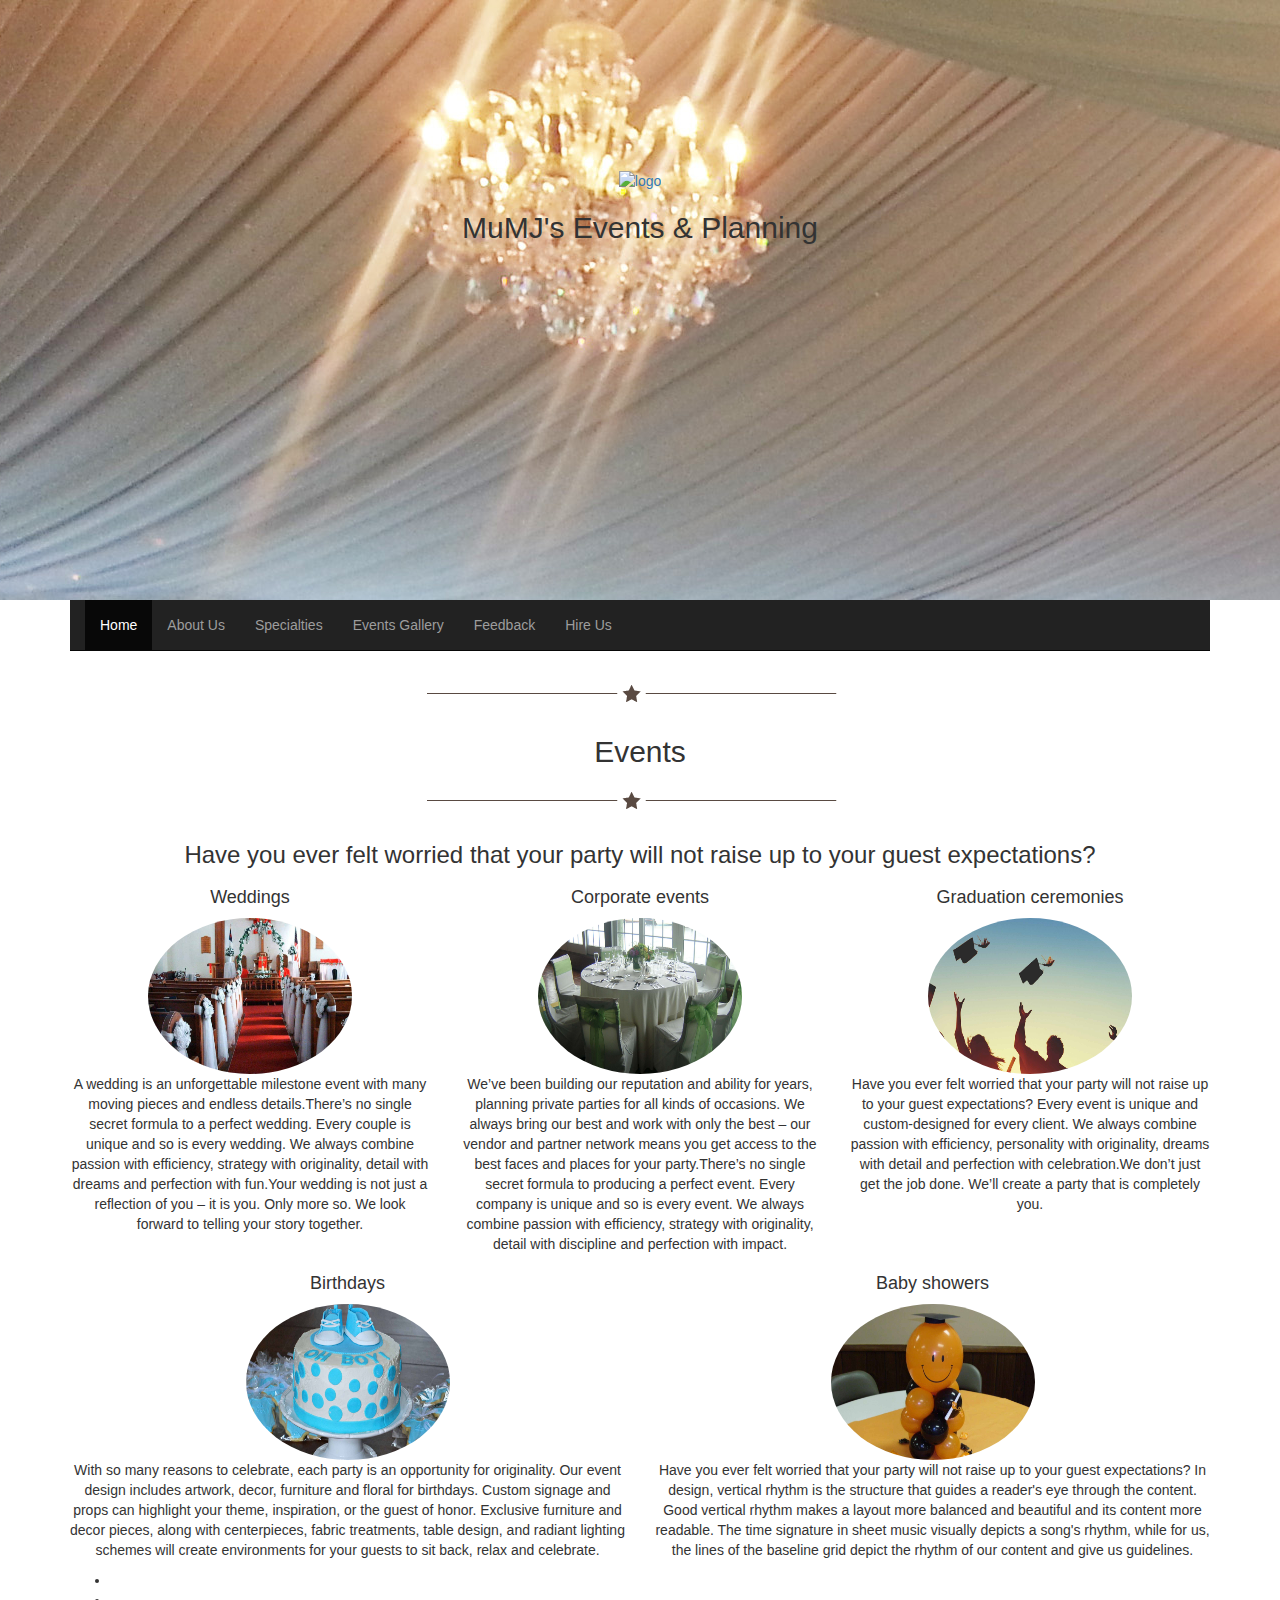
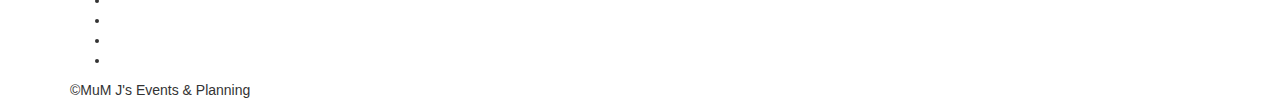
==== index.html @ 02b1fd7d "Initial combination of whole project" ====
<!DOCTYPE html>
<!--[if lt IE 7 ]> <html class="ie ie6 no-js" lang="en"> <![endif]-->
<!--[if IE 7 ]>    <html class="ie ie7 no-js" lang="en"> <![endif]-->
<!--[if IE 8 ]>    <html class="ie ie8 no-js" lang="en"> <![endif]-->
<!--[if IE 9 ]>    <html class="ie ie9 no-js" lang="en"> <![endif]-->
<!--[if gt IE 9]><!-->
<html class="no-js" lang="en">
<!--<![endif]-->
<head>

<meta charset="UTF-8"/>

<title>MuM J's</title>

<meta name="description" content="Mum J's">

<meta name="author" content="">

<meta name="viewport" content="width=device-width, initial-scale=1.0">

<link rel="stylesheet" type="text/css" media="screen" href="css/bootstrap.css">
<link rel="stylesheet" href="https://maxcdn.bootstrapcdn.com/bootstrap/3.3.7/css/bootstrap.min.css">
<script src="https://ajax.googleapis.com/ajax/libs/jquery/3.2.1/jquery.min.js"></script>
<script src="https://maxcdn.bootstrapcdn.com/bootstrap/3.3.7/js/bootstrap.min.js"></script>
<link rel="stylesheet" href="css/font-awesome.css">
<link rel="stylesheet" href="css/animate.css">
<link rel="stylesheet" href="css/theme.css">

<link href='https://fonts.googleapis.com/css?family=Montserrat:400,700' rel='stylesheet' type='text/css'>
<link href='https://fonts.googleapis.com/css?family=Open+Sans:400,300,300italic,400italic,600,600italic,700,700italic,800,800italic' rel='stylesheet' type='text/css'>
<link href='https://fonts.googleapis.com/css?family=Playball' rel='stylesheet' type='text/css'>

</head>
<body>
<!--wrapper start-->
<div class="wrapper" id="wrapper">
	
	<!--header-->
	<header>
	<div class="banner row" id="banner">		
		<div class="parallax text-center" style="background-image: url(img/marquee1.jpg);">
			<div class="parallax-pattern-overlay">
				<div class="container text-center" style="height:600px;padding-top:170px;">
					<a href="#"><img id="site-title" class=" wow fadeInDown" wow-data-delay="0.0s" wow-data-duration="0.9s" src="img/logo.png" alt="logo"/></a>
					<h2 class="intro wow zoomIn" wow-data-delay="0.4s" wow-data-duration="0.9s">MuMJ's Events & Planning</h2>
				</div>
			</div>
		</div>
	</div>	
	<div class="menu">
		<div class="navbar-wrapper">
			<div class="container">
				<div class="navwrapper">
					<div class="navbar navbar-inverse navbar-static-top">
						<div class="container">
							<div class="navArea">
								<div>
							      <button type="button" class="navbar-toggle" data-toggle="collapse" data-target="#myNavbar">
							        <span class="icon-bar"></span>
							        <span class="icon-bar"></span>
							        <span class="icon-bar"></span>                        
							      </button>
							    </div>
								<div class="navbar-collapse collapse" id="myNavbar">
									<ul class="nav navbar-nav">
										<li class="active"><a href="#wrapper">Home</a></li>
										<li><a href="about/index.html">About Us</a></li>
										<li><a href="#specialties">Specialties</a></li>
										<li><a href="#gallery">Events Gallery</a></li>
										<li><a href="#feedback">Feedback</a></li>
										<li><a href="#contact">Hire Us</a></li>
									</ul>
								</div>
							</div>
						</div>
					</div>
				</div>
			</div>
		</div>
	</div>	
					
	</header>

	<!--about us-->
	<section class="aboutus" id="aboutus">
	<div class="container">
		<div class="heading text-center">
			<img class="dividerline" src="img/sep.png" alt="">
			<h2>Events</h2>
			<img class="dividerline" src="img/sep.png" alt="">
			<h3>Have you ever felt worried that your party will not raise up to your guest expectations? </h3>
		</div>			
		<div class="row">
			<div class="col-md-4">
				<div class="papers text-center">
					<h4 class="notopmarg nobotmarg">Weddings</h4>
					<div>
						<img src="img/4.jpg" class="img-circle" alt="Cinque Terre" width="204" height="156">
					</div>
					<p>
						A wedding is an unforgettable milestone event with many moving pieces and endless details.There’s no single secret formula to a perfect wedding. Every couple is unique and so is every wedding. We always combine passion with efficiency, strategy with originality, detail with dreams and perfection with fun.Your wedding is not just a reflection of you – it is you. Only more so. We look forward to telling your story together.
					</p>
				</div>
			</div>
			<div class="col-md-4">
				<div class="papers text-center">
					<h4 class="notopmarg nobotmarg">Corporate events</h4>
					<div>
						<img src="img/12.jpg" class="img-circle" alt="Cinque Terre" width="204" height="156">
					</div>
					<p>
						We’ve been building our reputation and ability for years, planning private parties for all kinds of occasions. We always bring our best and work with only the best – our vendor and partner network means you get access to the best faces and places for your party.There’s no single secret formula to producing a perfect event. Every company is unique and so is every event. We always combine passion with efficiency, strategy with originality, detail with discipline and perfection with impact.
					</p>
				</div>
			</div>
			<div class="col-md-4">
				<div class="papers text-center">
					<h4 class="notopmarg nobotmarg">Graduation ceremonies</h4>
					<div>
						<img src="img/8.jpg" class="img-circle" alt="Cinque Terre" width="204" height="156">
					</div>
					<p>
						Have you ever felt worried that your party will not raise up to your guest expectations? Every event is unique and custom-designed for every client. We always combine passion with efficiency, personality with originality, dreams with detail and perfection with celebration.We don’t just get the job done. We’ll create a party that is completely you.

					</p>
				</div>
			</div>
		</div>
				<div class="row">
			<div class="col-md-6">
				<div class="papers text-center">
					<h4 class="notopmarg nobotmarg">Birthdays</h4>
					<div>
						<img src="img/35.jpg" class="img-circle" alt="Cinque Terre" width="204" height="156">
					</div>
					<p>
						With so many reasons to celebrate, each party is an opportunity for originality. Our event design includes artwork, decor, furniture and floral for birthdays. Custom signage and props can highlight your theme, inspiration, or the guest of honor. Exclusive furniture and decor pieces, along with centerpieces, fabric treatments, table design, and radiant lighting schemes will create environments for your guests to sit back, relax and celebrate. 
					</p>
				</div>
			</div>
			<div class="col-md-6">
				<div class="papers text-center">
					<h4 class="notopmarg nobotmarg">Baby showers</h4>
					<div>
						<img src="img/24.jpg" class="img-circle" alt="Cinque Terre" width="204" height="156">
					</div>
					<p>
						Have you ever felt worried that your party will not raise up to your guest expectations? In design, vertical rhythm is the structure that guides a reader's eye through the content. Good vertical rhythm makes a layout more balanced and beautiful and its content more readable. The time signature in sheet music visually depicts a song's rhythm, while for us, the lines of the baseline grid depict the rhythm of our content and give us guidelines.
					</p>
				</div>
			</div>
		</div>
	</div>
	</section>
		
	
	<!--footer-->
	<section class="footer" id="footer">
	<div class="container">
		<ul>
			<li><a href="#"><i class="fa fa-twitter"></i></a></li>
			<li><a href="#"><i class="fa fa-facebook"></i></a></li>
			<li><a href="#"><i class="fa fa-linkedin"></i></a></li>
			<li><a href="#"><i class="fa fa-pinterest"></i></a></li>
			<li><a href="#"><i class="fa fa-flickr"></i></a></li>
		</ul>
		<p>
			&copy;MuM J's Events &amp; Planning
		</p>
	</div>
	</section>
	
</div><!--wrapper end-->

<!--Javascripts-->
<script src="js/jquery.js"></script>
<script src="js/modernizr.js"></script>
<script src="js/bootstrap.js"></script>
<script src="js/menustick.js"></script>
<script src="js/parallax.js"></script>
<script src="js/easing.js"></script>
<script src="js/wow.js"></script>
<script src="js/smoothscroll.js"></script>
<script src="js/masonry.js"></script>
<script src="js/imgloaded.js"></script>
<script src="js/classie.js"></script>
<script src="js/colorfinder.js"></script>
<script src="js/gridscroll.js"></script>
<script src="js/contact.js"></script>
<script src="js/common.js"></script>

<script type="text/javascript">
jQuery(function($) {
$(document).ready( function() {
  //enabling stickUp on the '.navbar-wrapper' class
	$('.navbar-wrapper').stickUp({
		parts: {
		  0: 'banner',
		  1: 'aboutus',
		  2: 'specialties',
		  3: 'gallery',
		  4: 'feedback',
		  5: 'contact'
		},
		itemClass: 'menuItem',
		itemHover: 'active',
		topMargin: 'auto'
		});
	});
});
</script>
</body>
</html>
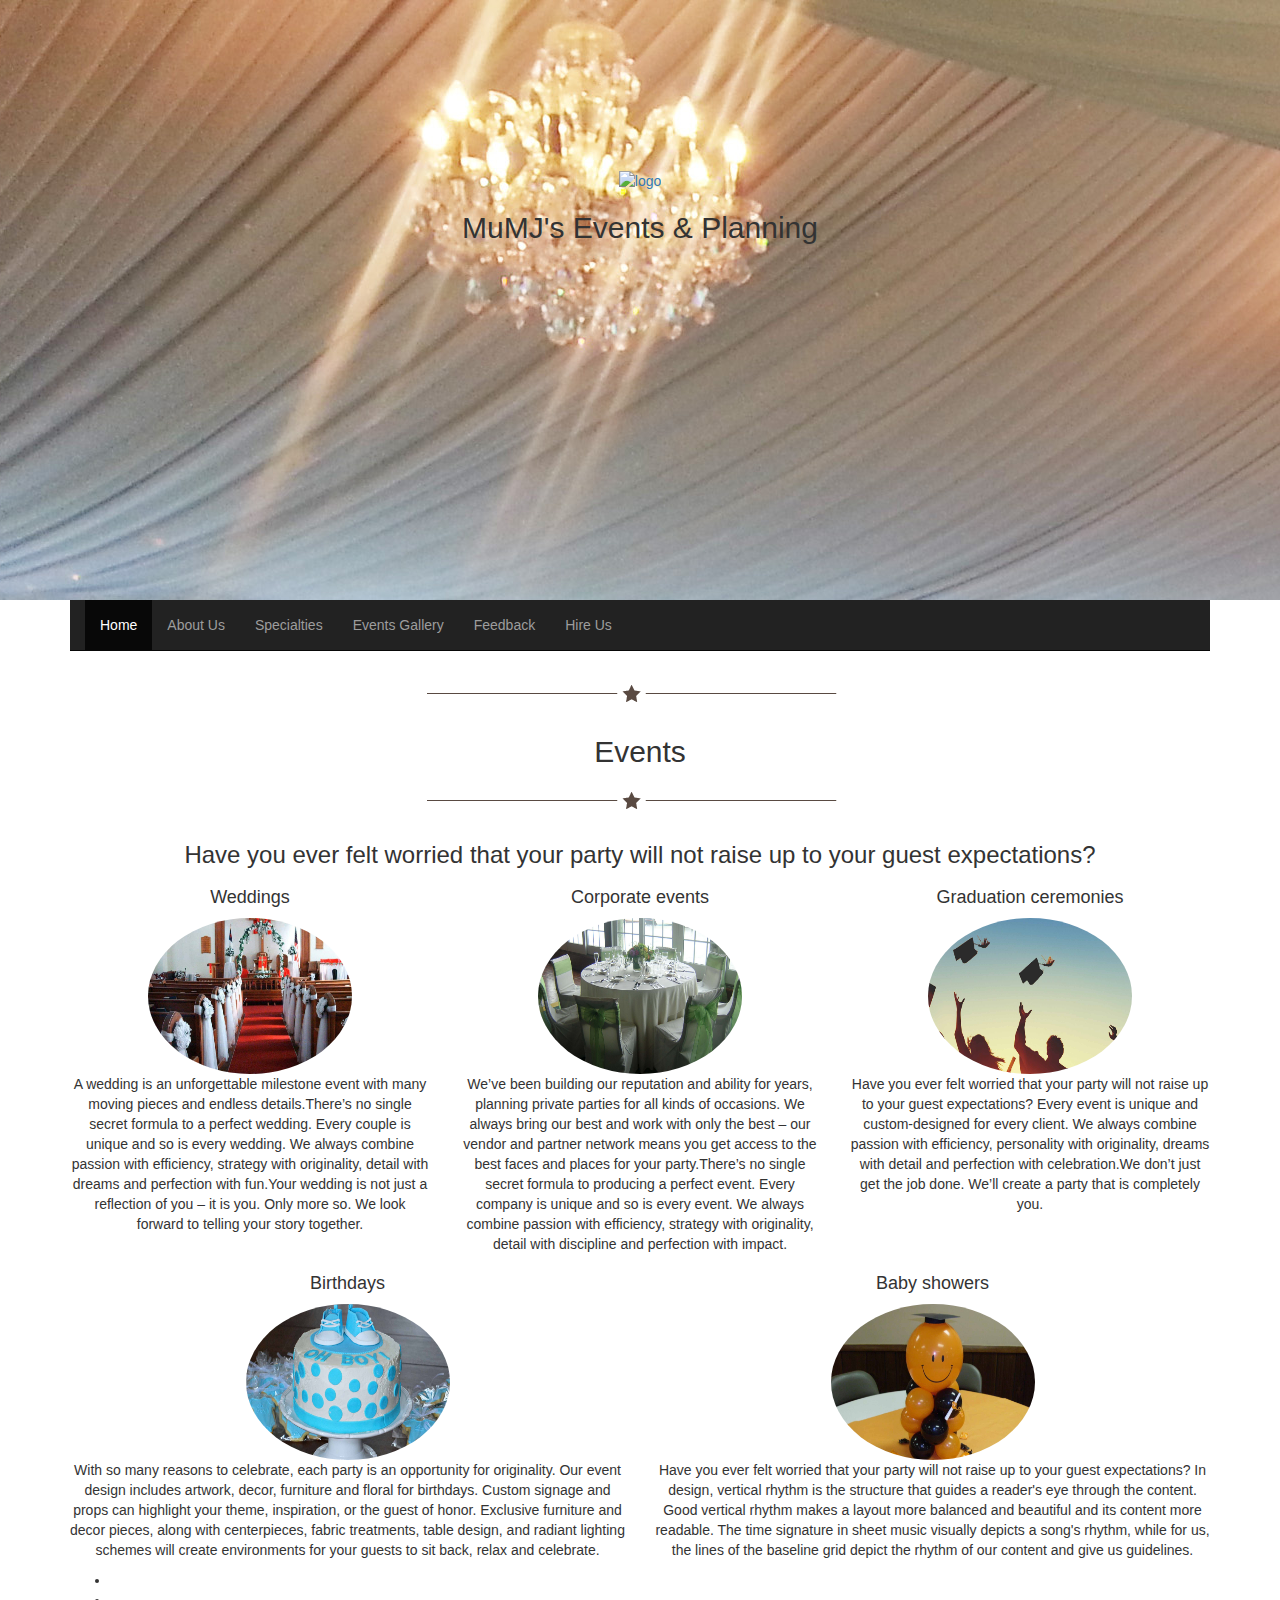
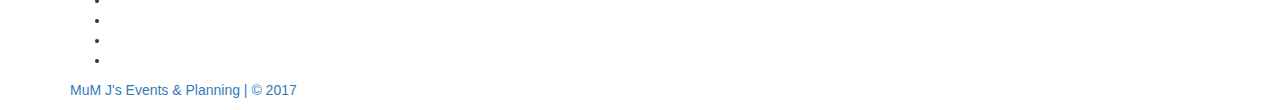
==== commit 40ea570c: "New files" ====
--- a/index.html
+++ b/index.html
@@ -7,28 +7,47 @@
 <html class="no-js" lang="en">
 <!--<![endif]-->
 <head>
-
-<meta charset="UTF-8"/>
-
-<title>MuM J's</title>
-
-<meta name="description" content="Mum J's">
-
-<meta name="author" content="">
-
-<meta name="viewport" content="width=device-width, initial-scale=1.0">
-
-<link rel="stylesheet" type="text/css" media="screen" href="css/bootstrap.css">
-<link rel="stylesheet" href="https://maxcdn.bootstrapcdn.com/bootstrap/3.3.7/css/bootstrap.min.css">
-<script src="https://ajax.googleapis.com/ajax/libs/jquery/3.2.1/jquery.min.js"></script>
-<script src="https://maxcdn.bootstrapcdn.com/bootstrap/3.3.7/js/bootstrap.min.js"></script>
-<link rel="stylesheet" href="css/font-awesome.css">
-<link rel="stylesheet" href="css/animate.css">
-<link rel="stylesheet" href="css/theme.css">
-
-<link href='https://fonts.googleapis.com/css?family=Montserrat:400,700' rel='stylesheet' type='text/css'>
-<link href='https://fonts.googleapis.com/css?family=Open+Sans:400,300,300italic,400italic,600,600italic,700,700italic,800,800italic' rel='stylesheet' type='text/css'>
-<link href='https://fonts.googleapis.com/css?family=Playball' rel='stylesheet' type='text/css'>
+	<meta charset="UTF-8"/>
+	<meta name="viewport" content="width=device-width, initial-scale=1.0">
+
+	<title>MuMJ's Catering Services</title>
+	<meta name="description" content="">
+	<meta name="author" content="Emmanuel Gathage & Brian Okinyi">
+	<meta name="keywords" content="">
+	<meta name="twitter:description" content="">
+	<meta name="twitter:title" content="Home | MuMJ's Catering Services">
+	<meta name="twitter:site" content="@MuMJ's">
+	<meta name="twitter:image" content="../images/favicon.png">
+	<meta name="twitter:creator" content="Emmanuel Gathage & Brian Okinyi">
+
+	<meta property="og:locale" content="en_US">
+	<meta property="og:type" content="Home | MuMJ's Catering Services">
+	<meta property="og:description" content="">
+	<meta property="og:url" content="">
+	<meta property="og:site_name" content="MuMJ's Catering Services">
+	<meta property="og:image" content="../images/favicon.png">
+
+	<meta property="article:publisher" content="">
+	<meta property="article:author" content="Emmanuel & Brian">
+	<meta property="article:section" content="Home">
+	<meta property="article:published_time" content="2017-10-16T09:00:53+00:00">
+	<meta property="article:modified_time" content="2017-10-16T09:00:53+00:00">
+	<meta property="article:updated_time" content="2017-10-16T09:00:53+00:00">
+
+	<!--Style sheets-->
+	<link rel="stylesheet" type="text/css" media="screen" href="css/bootstrap.css">
+	<link rel="stylesheet" href="css/font-awesome.css">
+	<link rel="stylesheet" href="css/animate.css">
+	<link rel="stylesheet" href="css/theme.css">
+	<link rel="stylesheet" type="text/css" href="css/gallery.css">
+
+	<link href='https://fonts.googleapis.com/css?family=Montserrat:400,700' rel='stylesheet' type='text/css'>
+	<link href='https://fonts.googleapis.com/css?family=Open+Sans:400,300,300italic,400italic,600,600italic,700,700italic,800,800italic' rel='stylesheet' type='text/css'>
+	<link href='https://fonts.googleapis.com/css?family=Playball' rel='stylesheet' type='text/css'>
+	<link rel="stylesheet" href="https://maxcdn.bootstrapcdn.com/bootstrap/3.3.7/css/bootstrap.min.css">
+	
+	<script src="https://ajax.googleapis.com/ajax/libs/jquery/3.2.1/jquery.min.js"></script>
+	<script src="https://maxcdn.bootstrapcdn.com/bootstrap/3.3.7/js/bootstrap.min.js"></script>
 
 </head>
 <body>
@@ -47,7 +66,7 @@
 			</div>
 		</div>
 	</div>	
-	<div class="menu">
+	<div class="">
 		<div class="navbar-wrapper">
 			<div class="container">
 				<div class="navwrapper">
@@ -65,10 +84,10 @@
 									<ul class="nav navbar-nav">
 										<li class="active"><a href="#wrapper">Home</a></li>
 										<li><a href="about/index.html">About Us</a></li>
-										<li><a href="#specialties">Specialties</a></li>
-										<li><a href="#gallery">Events Gallery</a></li>
-										<li><a href="#feedback">Feedback</a></li>
-										<li><a href="#contact">Hire Us</a></li>
+										<li><a href="specialities/index.html">Specialties</a></li>
+										<li><a href="gallery/index.html">Events Gallery</a></li>
+										<li><a href="feedback/index.html">Feedback</a></li>
+										<li><a href="hire/index.html">Hire Us</a></li>
 									</ul>
 								</div>
 							</div>
@@ -165,7 +184,7 @@
 			<li><a href="#"><i class="fa fa-flickr"></i></a></li>
 		</ul>
 		<p>
-			&copy;MuM J's Events &amp; Planning
+			<a href="#" title="MuMJ's Catering Services">MuM J's Events &amp; Planning | &copy; 2017</a><br>
 		</p>
 	</div>
 	</section>
--- a/css/gallery.css
+++ b/css/gallery.css
@@ -0,0 +1,5 @@
+span .footer-heading{
+	display: inline-block;
+	font-size: 18px;
+	color: #fff;
+}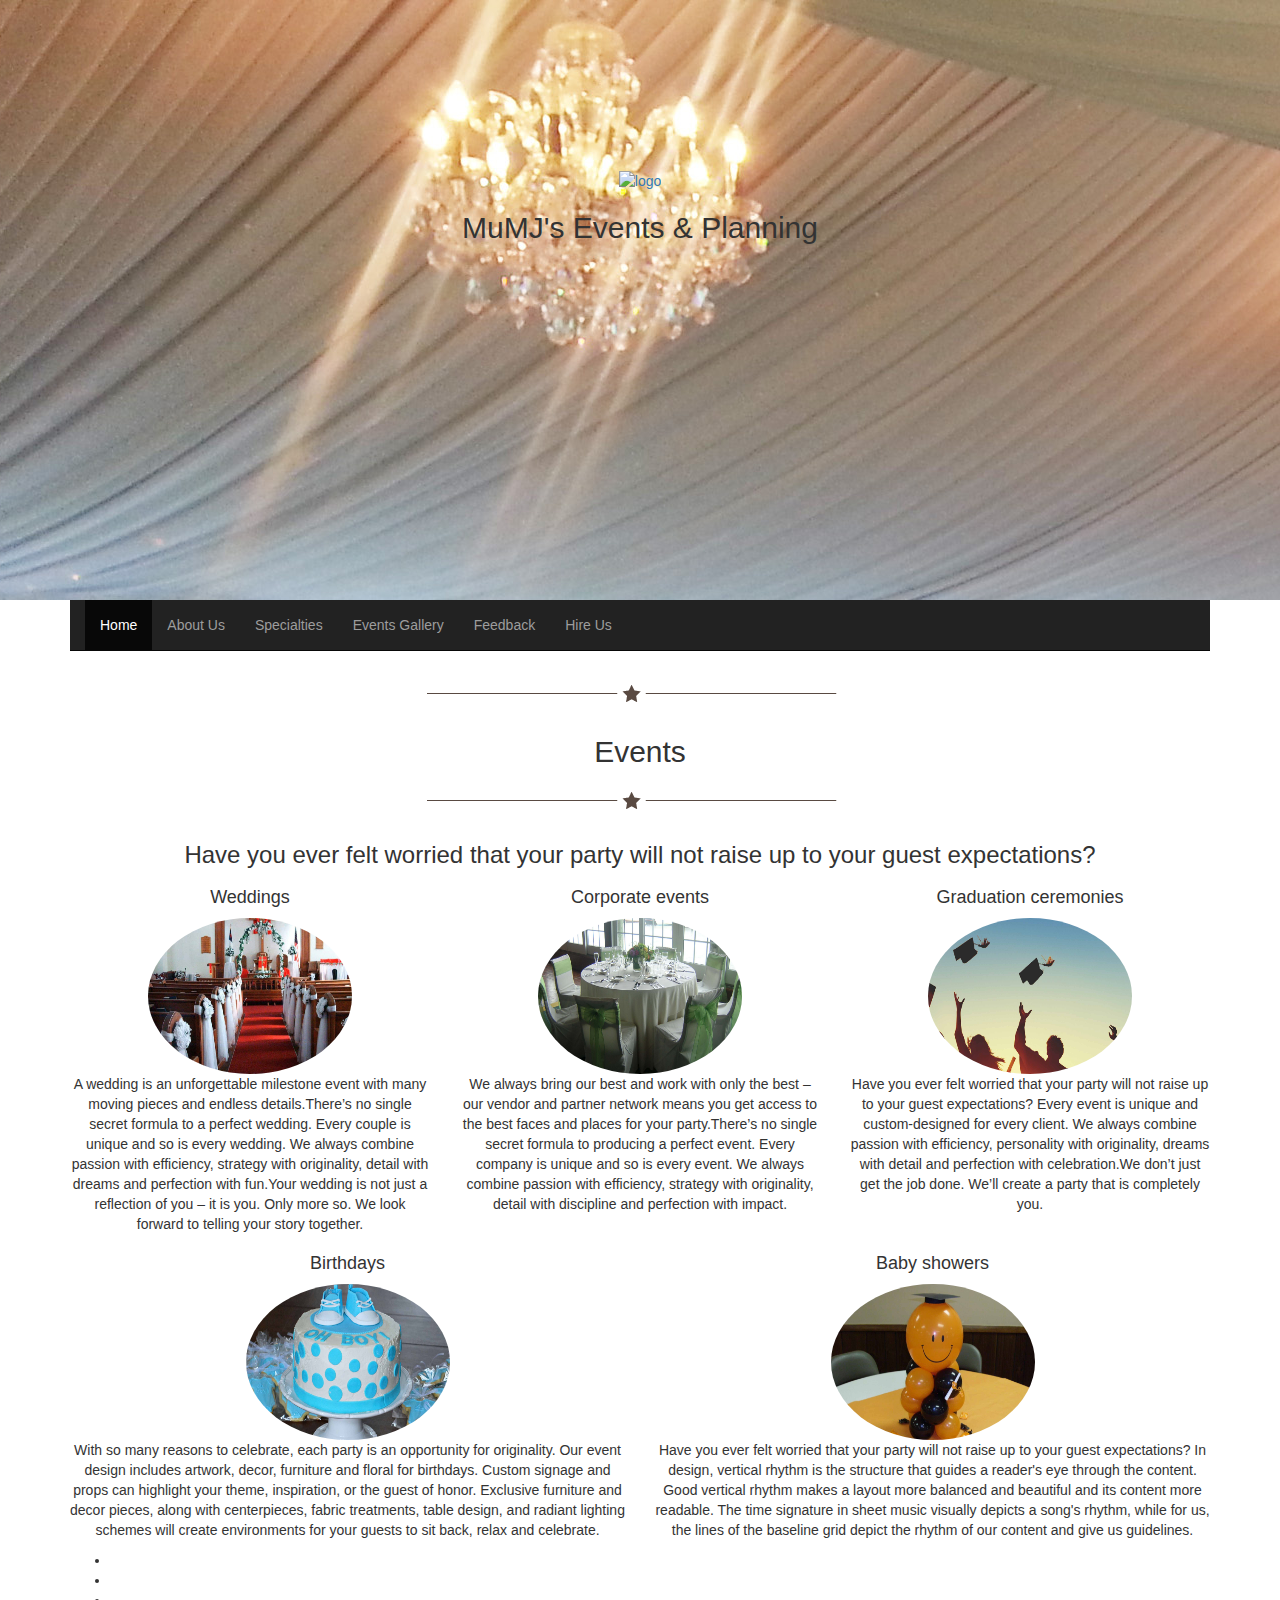
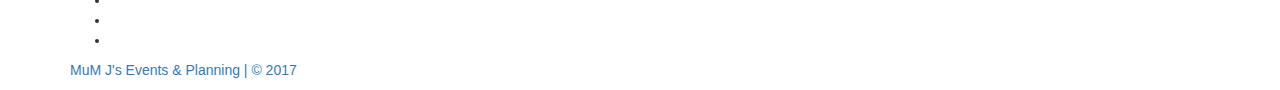
==== commit 73d054b2: "All files combined" ====
--- a/index.html
+++ b/index.html
@@ -45,6 +45,8 @@
 	<link href='https://fonts.googleapis.com/css?family=Open+Sans:400,300,300italic,400italic,600,600italic,700,700italic,800,800italic' rel='stylesheet' type='text/css'>
 	<link href='https://fonts.googleapis.com/css?family=Playball' rel='stylesheet' type='text/css'>
 	<link rel="stylesheet" href="https://maxcdn.bootstrapcdn.com/bootstrap/3.3.7/css/bootstrap.min.css">
+
+	<link rel="shortcut icon" type="image/x-icon" href="img/favicon.png">
 	
 	<script src="https://ajax.googleapis.com/ajax/libs/jquery/3.2.1/jquery.min.js"></script>
 	<script src="https://maxcdn.bootstrapcdn.com/bootstrap/3.3.7/js/bootstrap.min.js"></script>
@@ -128,7 +130,7 @@
 						<img src="img/12.jpg" class="img-circle" alt="Cinque Terre" width="204" height="156">
 					</div>
 					<p>
-						We’ve been building our reputation and ability for years, planning private parties for all kinds of occasions. We always bring our best and work with only the best – our vendor and partner network means you get access to the best faces and places for your party.There’s no single secret formula to producing a perfect event. Every company is unique and so is every event. We always combine passion with efficiency, strategy with originality, detail with discipline and perfection with impact.
+						We always bring our best and work with only the best – our vendor and partner network means you get access to the best faces and places for your party.There’s no single secret formula to producing a perfect event. Every company is unique and so is every event. We always combine passion with efficiency, strategy with originality, detail with discipline and perfection with impact.
 					</p>
 				</div>
 			</div>
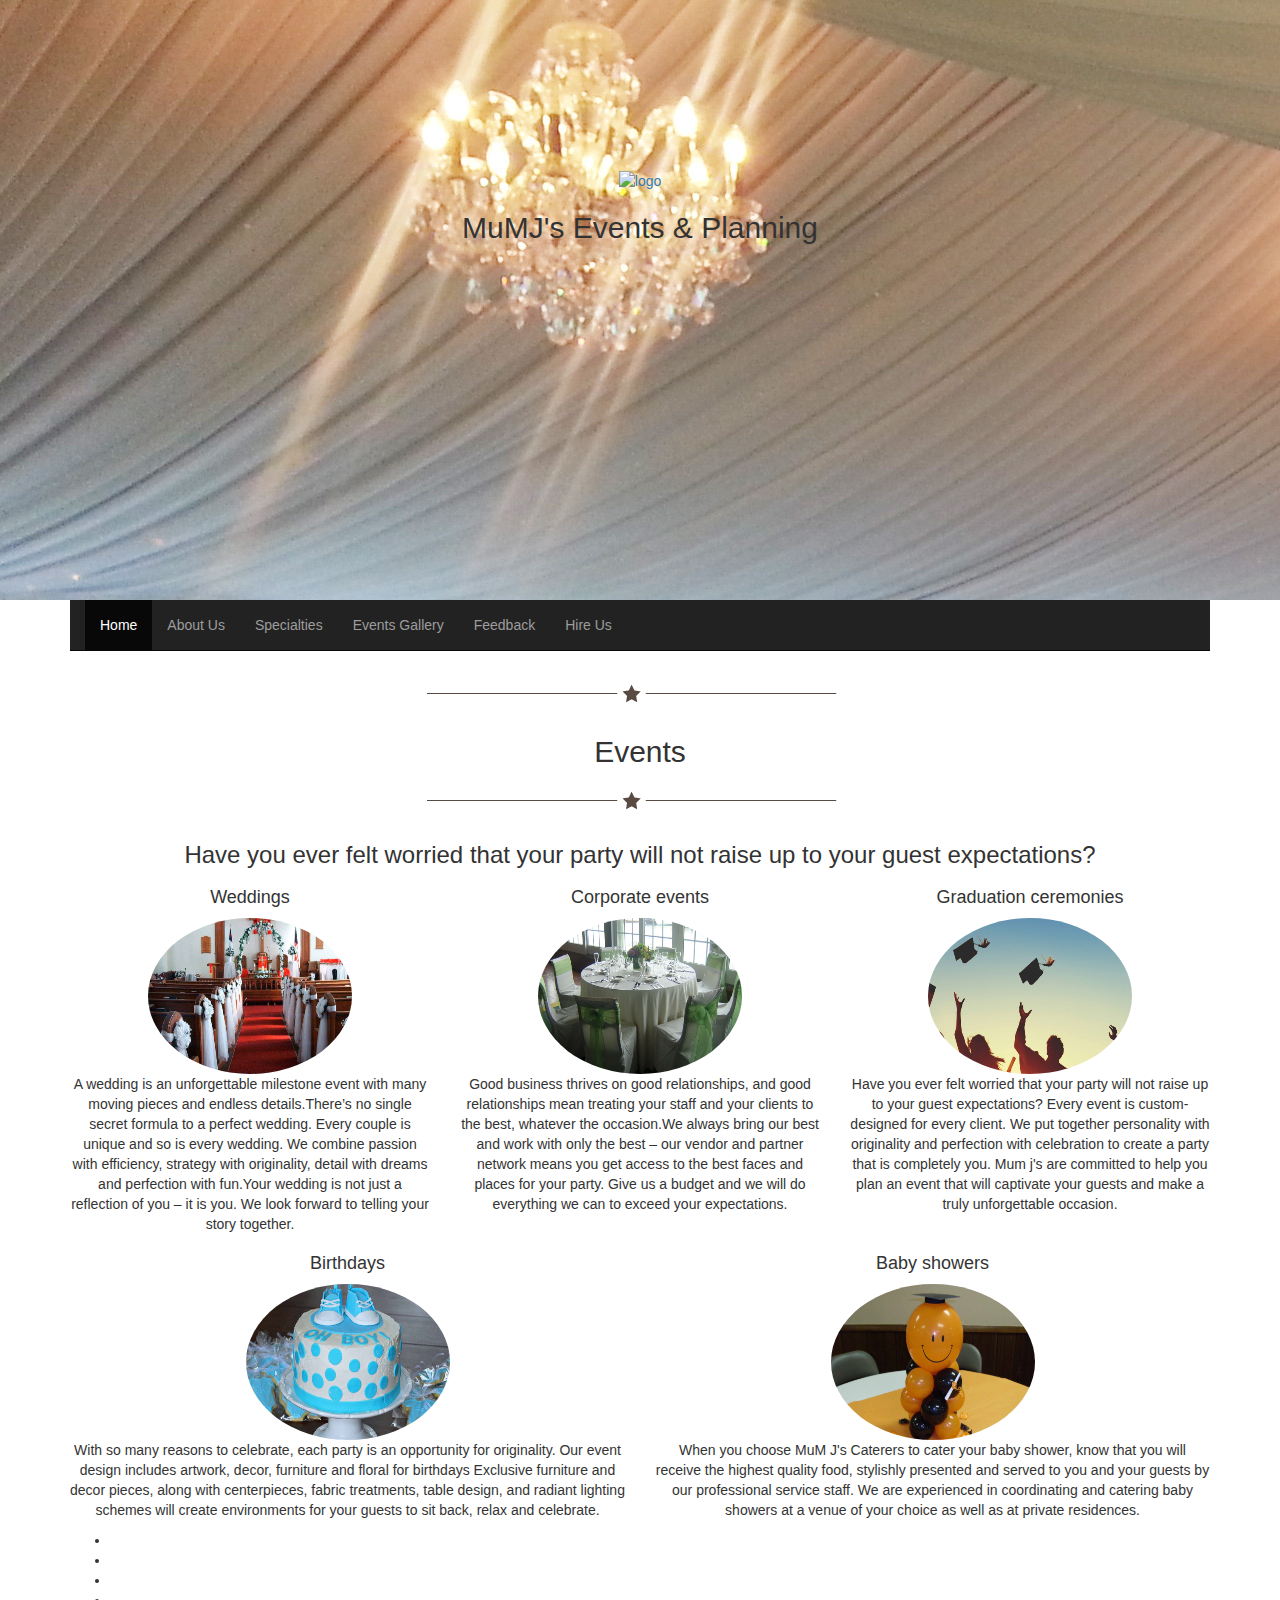
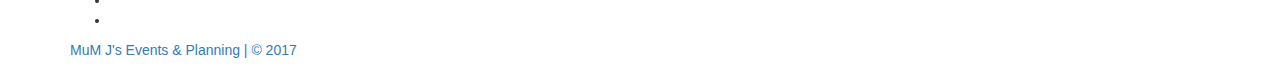
==== commit 55c7a439: "changes" ====
--- a/index.html
+++ b/index.html
@@ -119,7 +119,7 @@
 						<img src="img/4.jpg" class="img-circle" alt="Cinque Terre" width="204" height="156">
 					</div>
 					<p>
-						A wedding is an unforgettable milestone event with many moving pieces and endless details.There’s no single secret formula to a perfect wedding. Every couple is unique and so is every wedding. We always combine passion with efficiency, strategy with originality, detail with dreams and perfection with fun.Your wedding is not just a reflection of you – it is you. Only more so. We look forward to telling your story together.
+						A wedding is an unforgettable milestone event with many moving pieces and endless details.There’s no single secret formula to a perfect wedding. Every couple is unique and so is every wedding. We combine passion with efficiency, strategy with originality, detail with dreams and perfection with fun.Your wedding is not just a reflection of you – it is you. We look forward to telling your story together.
 					</p>
 				</div>
 			</div>
@@ -130,7 +130,7 @@
 						<img src="img/12.jpg" class="img-circle" alt="Cinque Terre" width="204" height="156">
 					</div>
 					<p>
-						We always bring our best and work with only the best – our vendor and partner network means you get access to the best faces and places for your party.There’s no single secret formula to producing a perfect event. Every company is unique and so is every event. We always combine passion with efficiency, strategy with originality, detail with discipline and perfection with impact.
+						Good business thrives on good relationships, and good relationships mean treating your staff and your clients to the best, whatever the occasion.We always bring our best and work with only the best – our vendor and partner network means you get access to the best faces and places for your party. Give us a budget and we will do everything we can to exceed your expectations.
 					</p>
 				</div>
 			</div>
@@ -141,7 +141,7 @@
 						<img src="img/8.jpg" class="img-circle" alt="Cinque Terre" width="204" height="156">
 					</div>
 					<p>
-						Have you ever felt worried that your party will not raise up to your guest expectations? Every event is unique and custom-designed for every client. We always combine passion with efficiency, personality with originality, dreams with detail and perfection with celebration.We don’t just get the job done. We’ll create a party that is completely you.
+						Have you ever felt worried that your party will not raise up to your guest expectations? Every event is custom-designed for every client. We put together personality with originality and perfection with celebration to create a party that is completely you. Mum j's are committed to help you plan an event that will captivate your guests and make a truly unforgettable occasion.
 
 					</p>
 				</div>
@@ -155,7 +155,7 @@
 						<img src="img/35.jpg" class="img-circle" alt="Cinque Terre" width="204" height="156">
 					</div>
 					<p>
-						With so many reasons to celebrate, each party is an opportunity for originality. Our event design includes artwork, decor, furniture and floral for birthdays. Custom signage and props can highlight your theme, inspiration, or the guest of honor. Exclusive furniture and decor pieces, along with centerpieces, fabric treatments, table design, and radiant lighting schemes will create environments for your guests to sit back, relax and celebrate. 
+						With so many reasons to celebrate, each party is an opportunity for originality. Our event design includes artwork, decor, furniture and floral for birthdays Exclusive furniture and decor pieces, along with centerpieces, fabric treatments, table design, and radiant lighting schemes will create environments for your guests to sit back, relax and celebrate. 
 					</p>
 				</div>
 			</div>
@@ -166,7 +166,7 @@
 						<img src="img/24.jpg" class="img-circle" alt="Cinque Terre" width="204" height="156">
 					</div>
 					<p>
-						Have you ever felt worried that your party will not raise up to your guest expectations? In design, vertical rhythm is the structure that guides a reader's eye through the content. Good vertical rhythm makes a layout more balanced and beautiful and its content more readable. The time signature in sheet music visually depicts a song's rhythm, while for us, the lines of the baseline grid depict the rhythm of our content and give us guidelines.
+						When you choose MuM J's Caterers to cater your baby shower, know that you will receive the highest quality food, stylishly presented and served to you and your guests by our professional service staff. We are experienced in coordinating and catering baby showers at a venue of your choice as well as at private residences.
 					</p>
 				</div>
 			</div>
